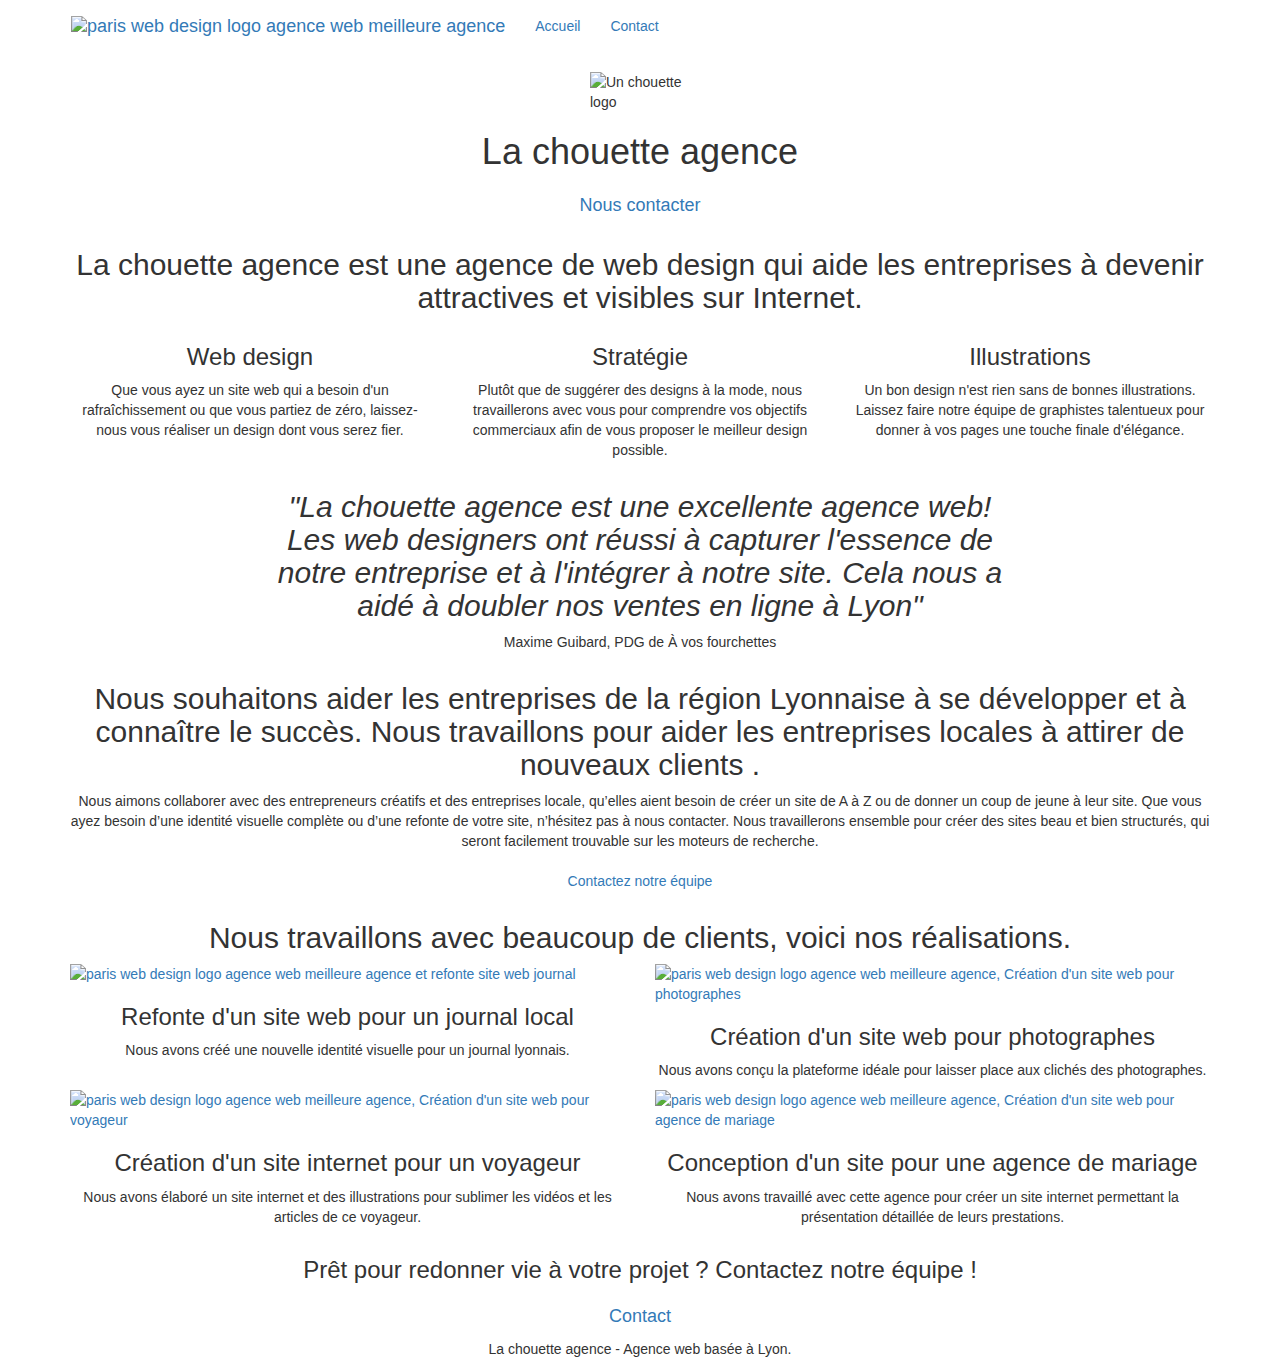
==== index.html @ 6ffe4ee4 "oopsi" ====
<!DOCTYPE html>
<html lang="fr">
  <head>
    <meta charset="utf-8" />
    <meta
      name="description"
      content="La Chouette agence, meilleure agence de web design à Lyon"
    />
    <meta
      name="viewport"
      content="width=device-width, initial-scale=1.0, viewport-fit=cover"
    />
    <link rel="shortcut icon" type="image/png" href="favicon.jpg" />
    <link
      rel="stylesheet"
      href="https://maxcdn.bootstrapcdn.com/bootstrap/3.3.5/css/bootstrap.min.css"
    />
    <link rel="stylesheet" type="text/css" href="style.min.css" />
    <link rel="stylesheet" type="text/css" href="./css/font-awesome.css" />
    <link rel="stylesheet" type="text/css" href="./css/et-line.css" />

    <title>
      La Chouette agence, meilleure agence de web design basé à Lyon
    </title>

    <!-- Analytics -->

    <!-- Analytics END -->
  </head>
  <body>
    <!-- Principal conteneur -->

    <main class="page-container">
      <!-- bloc-0 -->
      <div class="bloc bgc-white l-bloc" id="bloc-0">
        <div class="container bloc-sm">
          <nav class="navbar row">
            <div class="navbar-header">
              <a class="navbar-brand" href="index_modif.html"
                ><img
                  src="img/la-chouette-agence.png"
                  alt="paris web design logo agence web meilleure agence"
                  height="40"
              /></a>
              <button
                id="nav-toggle"
                type="button"
                class="ui-navbar-toggle navbar-toggle"
                data-toggle="collapse"
                data-target=".navbar-1"
              >
                <span class="sr-only">Toggle navigation</span
                ><span class="icon-bar"></span><span class="icon-bar"></span
                ><span class="icon-bar"></span>
              </button>
            </div>
            <div class="collapse navbar-collapse navbar-1 special-dropdown-nav">
              <ul class="site-navigation nav navbar-nav">
                <li>
                  <a href="index_modif.html">Accueil</a>
                </li>
                <li></li>
                <li>
                  <a href="contact.html">Contact</a>
                </li>
              </ul>
            </div>
          </nav>
        </div>
      </div>
      <!-- bloc-0 END -->

      <!-- bloc-1-presentation -->
      <div
        class="
          bloc
          bgc-dark-slate-blue
          bg-banniere
          d-bloc
          bg-t-edge
          bloc-bg-texture
          texture-paper
          b-parallax
        "
        id="bloc-1-hero"
      >
        <div class="container bloc-lg">
          <div class="row tight-width-whitespace">
            <div class="col-sm-12">
              <img
                src="img/logo.png"
                class="center-block image-resize-mode"
                width="100"
                alt="Un chouette logo"
              />
              <h1 class="text-center hero-bloc-text tc-white">
                La chouette agence
              </h1>
              <div class="text-center">
                <a
                  href="contact.html"
                  class="
                    btn btn-lg btn-clean btn-rd
                    cta-hero
                    btn-atomic-tangerine
                  "
                  id="cta-hero"
                  >Nous contacter</a
                >
              </div>
            </div>
          </div>
        </div>
      </div>
      <!-- bloc-1-presentation END -->

      <!-- bloc-2-services -->
      <div class="bloc bgc-white l-bloc" id="bloc-2-services">
        <div class="container bloc-md">
          <div class="row">
            <div class="col-sm-12 text-center">
              <h2>
                La chouette agence est une agence de web design qui aide les
                entreprises à devenir attractives et visibles sur Internet.
              </h2>
            </div>
          </div>
          <div class="row voffset-lg med-width-whitespace">
            <div class="col-sm-4">
              <div class="text-center">
                <span
                  class="
                    et-icon-browser
                    sm-shadow
                    icon-dark-slate-blue
                    icons
                    icon-lg
                  "
                ></span>
              </div>
              <h3 class="mg-md text-center">Web design</h3>
              <p class="text-center">
                Que vous ayez un site web qui a besoin d'un rafraîchissement ou
                que vous partiez de zéro, laissez-nous vous réaliser un design
                dont vous serez fier.
              </p>
            </div>
            <div class="col-sm-4">
              <div class="text-center">
                <span
                  class="
                    et-icon-presentation
                    sm-shadow
                    icon-dark-slate-blue
                    icons
                    icon-lg
                  "
                ></span>
              </div>
              <h3 class="mg-md text-center">Stratégie</h3>
              <p class="text-center">
                Plutôt que de suggérer des designs à la mode, nous travaillerons
                avec vous pour comprendre vos objectifs commerciaux afin de vous
                proposer le meilleur design possible.<br />
              </p>
            </div>
            <div class="col-sm-4">
              <div class="text-center">
                <span
                  class="
                    et-icon-edit
                    sm-shadow
                    icon-dark-slate-blue
                    icons
                    icon-lg
                  "
                ></span>
              </div>
              <h3 class="mg-md text-center">Illustrations</h3>
              <p class="text-center">
                Un bon design n'est rien sans de bonnes illustrations. Laissez
                faire notre équipe de graphistes talentueux pour donner à vos
                pages une touche finale d'élégance.
              </p>
            </div>
          </div>
          <div class="row voffset-lg voffset">
            <div class="col-xs-12 col-md-8 col-md-offset-2 text-center">
              <h2>
                <i>
                  "La chouette agence est une excellente agence web! Les web
                  designers ont réussi à capturer l'essence de notre entreprise
                  et à l'intégrer à notre site. Cela nous a aidé à doubler nos
                  ventes en ligne à Lyon"</i
                >
              </h2>
              <p>Maxime Guibard, PDG de À vos fourchettes</p>
            </div>
          </div>
        </div>
      </div>
      <!-- bloc-2-services END -->

      <!-- bloc-3-what-i-do -->
      <div
        class="
          bloc
          tc-white
          bgc-atomic-tangerine
          bg-presentation
          d-bloc
          bloc-bg-texture
          texture-paper
          b-parallax
        "
        id="bloc-3-what-i-do"
      >
        <div class="container bloc-lg">
          <div class="row tight-width-whitespace black-background">
            <div class="col-sm-12">
              <h2 class="mg-md text-center tc-white">
                Nous souhaitons aider les entreprises de la région Lyonnaise à
                se développer et à connaître le succès. Nous travaillons pour
                aider les entreprises locales à attirer de nouveaux clients .<br />
              </h2>
              <p class="text-center white">
                Nous aimons collaborer avec des entrepreneurs créatifs et des
                entreprises locale, qu’elles aient besoin de créer un site de A
                à Z ou de donner un coup de jeune à leur site. Que vous ayez
                besoin d’une identité visuelle complète ou d’une refonte de
                votre site, n’hésitez pas à nous contacter. Nous travaillerons
                ensemble pour créer des sites beau et bien structurés, qui
                seront facilement trouvable sur les moteurs de recherche.
                <br /><br /><a class="ltc-white bold-link" href="page2.html"
                  >Contactez notre équipe</a
                ><br />
              </p>
            </div>
          </div>
        </div>
      </div>
      <!-- bloc-3-what-i-do END -->

      <!-- bloc-4-portfolio -->
      <div
        class="bloc bgc-white bg-lines-h2-bg bg-repeat l-bloc"
        id="bloc-4-portfolio"
      >
        <div class="container bloc-lg">
          <div class="row">
            <div class="col-sm-12 text-center">
              <h2>
                Nous travaillons avec beaucoup de clients, voici nos
                réalisations.
              </h2>
            </div>
          </div>
          <div class="row tight-width-whitespace portfolio-row">
            <div class="col-sm-6">
              <a
                href="#"
                data-lightbox="img/1.jpg"
                data-gallery-id="gallery-1"
                data-caption="Refonte d'un site web pour un journal local"
                data-frame="snapshot-lb"
                ><img
                  src="img/1.jpg"
                  alt="paris web design logo agence web meilleure agence et refonte site web journal"
                  class="img-responsive portfolio-thumb"
              /></a>
              <h3 class="mg-md text-center">
                Refonte d'un site web pour un journal local
              </h3>
              <p class="text-center">
                Nous avons créé une nouvelle identité visuelle pour un journal
                lyonnais.
              </p>
            </div>
            <div class="col-sm-6">
              <a
                href="#"
                data-lightbox="img/2.jpg"
                data-gallery-id="gallery-1"
                data-caption="Création d'un site web pour photographes"
                data-frame="snapshot-lb"
                ><img
                  src="img/2.jpg"
                  class="img-responsive portfolio-thumb"
                  alt="paris web design logo agence web meilleure agence, Création d'un site web pour photographes"
              /></a>
              <h3 class="mg-md text-center">
                Création d'un site web pour photographes
              </h3>
              <p class="text-center">
                Nous avons conçu la plateforme idéale pour laisser place aux
                clichés des photographes.
              </p>
            </div>
          </div>
          <div class="row tight-width-whitespace portfolio-row">
            <div class="col-sm-6">
              <a
                href="#"
                data-lightbox="img/3.bmp"
                data-gallery-id="gallery-1"
                data-caption="Création d'un site internet pour un voyageur"
                data-frame="snapshot-lb"
                ><img
                  src="img/3.bmp"
                  class="img-responsive portfolio-thumb"
                  alt="paris web design logo agence web meilleure agence, Création d'un site web pour voyageur"
              /></a>
              <h3 class="mg-md text-center">
                Création d'un site internet pour un voyageur
              </h3>
              <p class="text-center">
                Nous avons élaboré un site internet et des illustrations pour
                sublimer les vidéos et les articles de ce voyageur.
              </p>
            </div>
            <div class="col-sm-6">
              <a
                href="#"
                data-lightbox="img/4.bmp"
                data-gallery-id="gallery-1"
                data-caption="Conception d'un site pour une agence de mariage"
                data-frame="snapshot-lb"
                ><img
                  src="img/4.bmp"
                  class="img-responsive portfolio-thumb"
                  alt="paris web design logo agence web meilleure agence, Création d'un site web pour agence de mariage"
              /></a>
              <h3 class="mg-md text-center">
                Conception d'un site pour une agence de mariage
              </h3>
              <p class="text-center">
                Nous avons travaillé avec cette agence pour créer un site
                internet permettant la présentation détaillée de leurs
                prestations.
              </p>
            </div>
          </div>
        </div>
      </div>
      <!-- bloc-4-portfolio END -->

      <!-- bloc-5-cta -->
      <div
        class="
          bloc
          bgc-dark-slate-blue
          bg-banniere
          d-bloc
          bloc-bg-texture
          texture-paper
        "
        id="bloc-5-cta"
      >
        <div class="container bloc-lg">
          <div class="row">
            <h3 class="mg-md text-center tc-white">
              Prêt pour redonner vie à votre projet ? Contactez notre équipe !
            </h3>
            <div class="col-sm-12 text-center">
              <a
                href="page2.html"
                class="
                  btn btn-atomic-tangerine btn-clean btn-rd btn-lg
                  cta-hero
                "
                >Contact</a
              >
            </div>
          </div>
        </div>
      </div>
      <!-- bloc-5-cta END -->

      <!-- Footer - bloc-8 -->
      <div class="bloc bgc-atomic-tangerine d-bloc" id="bloc-8">
        <div class="container bloc-sm">
          <div class="row">
            <div class="col-sm-12">
              <p class="text-center white">
                La chouette agence - Agence web basée à Lyon.<br />
              </p>
              <div class="row row-no-gutters social">
                <div class="col-sm-3">
                  <div  class="text-center">
                    <a class="social" href="https://twitter.com"aria-label="twitter"
                      ><span  class="fa fa-twitter icon-md"></span
                    ></a>
                  </div>
                </div>
                <div class="col-sm-3">
                  <div class="text-center">
                    <a class="social" aria-label="facebook" href="
                    https://fr-fr.facebook.com"
                      ><span class="fa fa-facebook icon-md"></span
                    ></a>
                  </div>
                </div>
                <div class="col-sm-3">
                  <div class="text-center">
                    <a class="social" aria-label="dribbble" href="
                    https://dribbble.com
                    "
                      ><span class="fa fa-dribbble icon-md"></span
                    ></a>
                  </div>
                </div>
                <div class="col-sm-3">
                  <div class="text-center">
                    <a class="social" aria-label="instagram" href="
                    https://www.instagram.com"
                      ><span class="fa fa-instagram icon-md"></span
                    ></a>
                  </div>
                </div>
              </div>
            </div>
          </div>
        </div>
      </div>
      <!-- Footer - bloc-8 END -->
    </main>
    <!-- Principal conteneur END -->
    <script
      src="https://code.jquery.com/jquery-2.1.0.min.js"
      integrity="sha256-8oQ1OnzE2X9v4gpRVRMb1DWHoPHJilbur1LP9ykQ9H0="
      crossorigin="anonymous"
    ></script>
    <script src="https://maxcdn.bootstrapcdn.com/bootstrap/3.3.5/js/bootstrap.min.js"></script>
    <script src="./js/blocs.js"></script>
    <script src="./js/jquery.touchSwipe.js"></script>
    <script src="./js/gmaps.js"></script>
  </body>
</html>
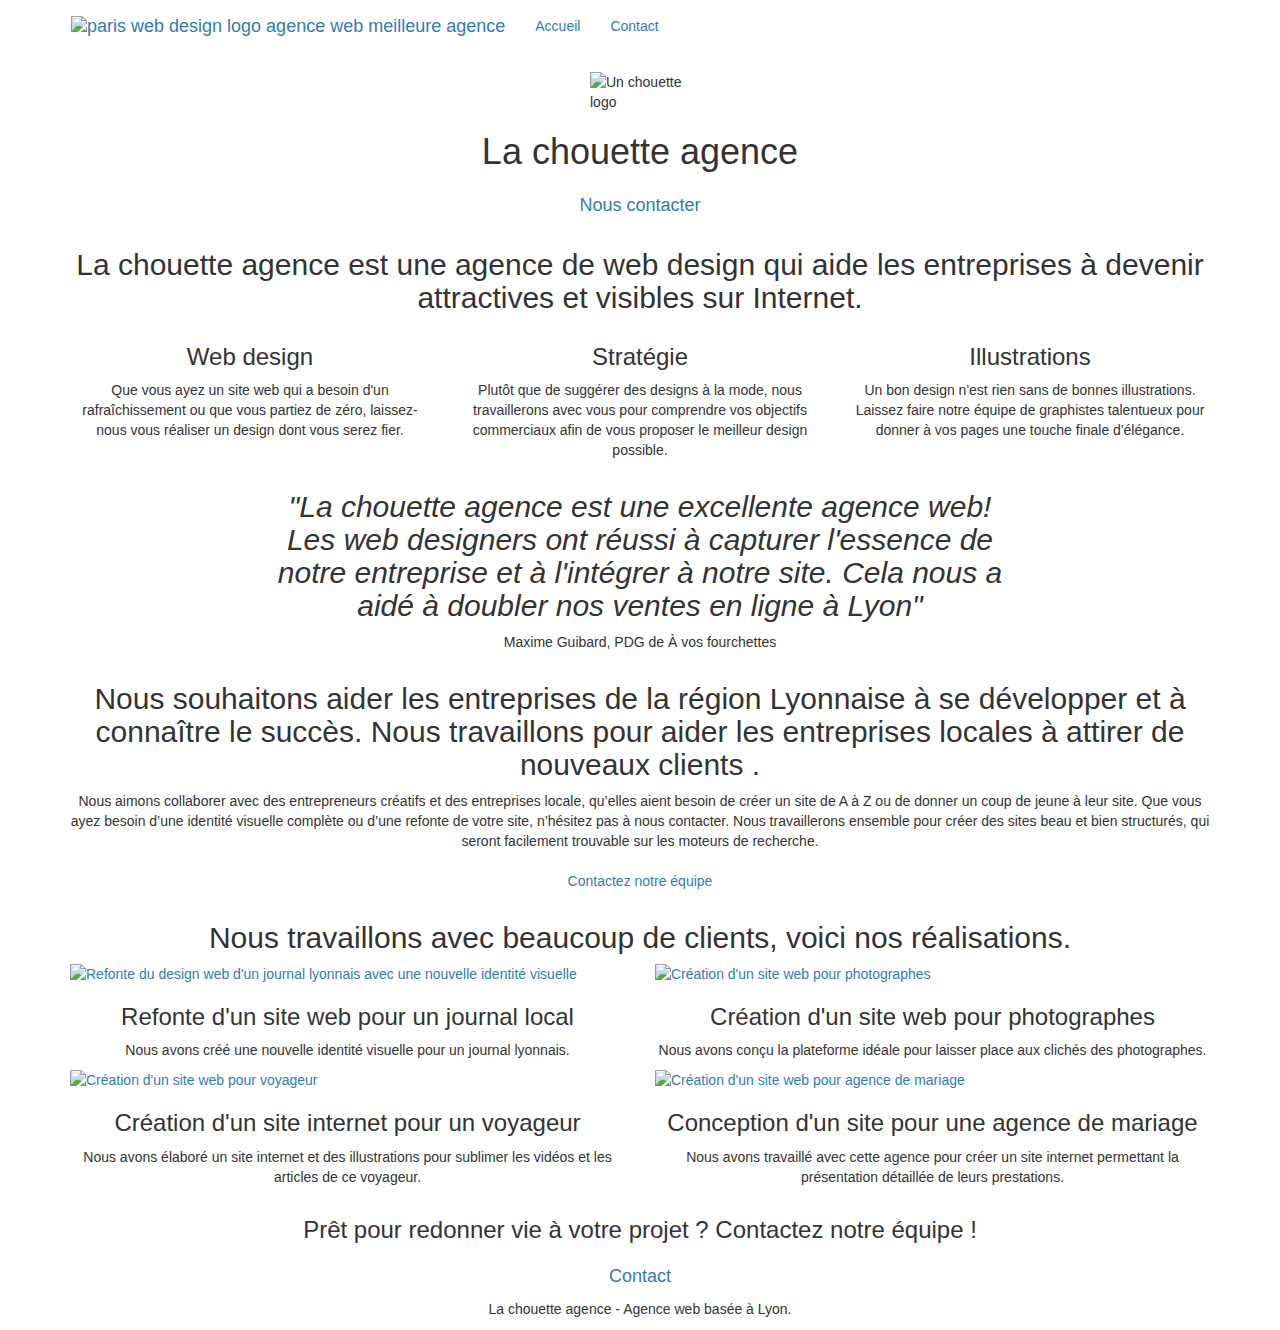
==== commit b71d4bca: "maj" ====
--- a/index.html
+++ b/index.html
@@ -36,7 +36,7 @@
         <div class="container bloc-sm">
           <nav class="navbar row">
             <div class="navbar-header">
-              <a class="navbar-brand" href="index_modif.html"
+              <a class="navbar-brand" href="index.html"
                 ><img
                   src="img/la-chouette-agence.png"
                   alt="paris web design logo agence web meilleure agence"
@@ -57,7 +57,7 @@
             <div class="collapse navbar-collapse navbar-1 special-dropdown-nav">
               <ul class="site-navigation nav navbar-nav">
                 <li>
-                  <a href="index_modif.html">Accueil</a>
+                  <a href="index.html">Accueil</a>
                 </li>
                 <li></li>
                 <li>
@@ -231,7 +231,7 @@
                 votre site, n’hésitez pas à nous contacter. Nous travaillerons
                 ensemble pour créer des sites beau et bien structurés, qui
                 seront facilement trouvable sur les moteurs de recherche.
-                <br /><br /><a class="ltc-white bold-link" href="page2.html"
+                <br /><br /><a class="ltc-white bold-link" href="contact.html"
                   >Contactez notre équipe</a
                 ><br />
               </p>
@@ -265,7 +265,7 @@
                 data-frame="snapshot-lb"
                 ><img
                   src="img/1.jpg"
-                  alt="paris web design logo agence web meilleure agence et refonte site web journal"
+                  alt="Refonte du design web d'un journal lyonnais avec une nouvelle identité visuelle"
                   class="img-responsive portfolio-thumb"
               /></a>
               <h3 class="mg-md text-center">
@@ -286,7 +286,7 @@
                 ><img
                   src="img/2.jpg"
                   class="img-responsive portfolio-thumb"
-                  alt="paris web design logo agence web meilleure agence, Création d'un site web pour photographes"
+                  alt="Création d'un site web pour photographes"
               /></a>
               <h3 class="mg-md text-center">
                 Création d'un site web pour photographes
@@ -308,7 +308,7 @@
                 ><img
                   src="img/3.bmp"
                   class="img-responsive portfolio-thumb"
-                  alt="paris web design logo agence web meilleure agence, Création d'un site web pour voyageur"
+                  alt="Création d'un site web pour voyageur"
               /></a>
               <h3 class="mg-md text-center">
                 Création d'un site internet pour un voyageur
@@ -328,7 +328,7 @@
                 ><img
                   src="img/4.bmp"
                   class="img-responsive portfolio-thumb"
-                  alt="paris web design logo agence web meilleure agence, Création d'un site web pour agence de mariage"
+                  alt="Création d'un site web pour agence de mariage"
               /></a>
               <h3 class="mg-md text-center">
                 Conception d'un site pour une agence de mariage
@@ -363,7 +363,7 @@
             </h3>
             <div class="col-sm-12 text-center">
               <a
-                href="page2.html"
+                href="contact.html"
                 class="
                   btn btn-atomic-tangerine btn-clean btn-rd btn-lg
                   cta-hero
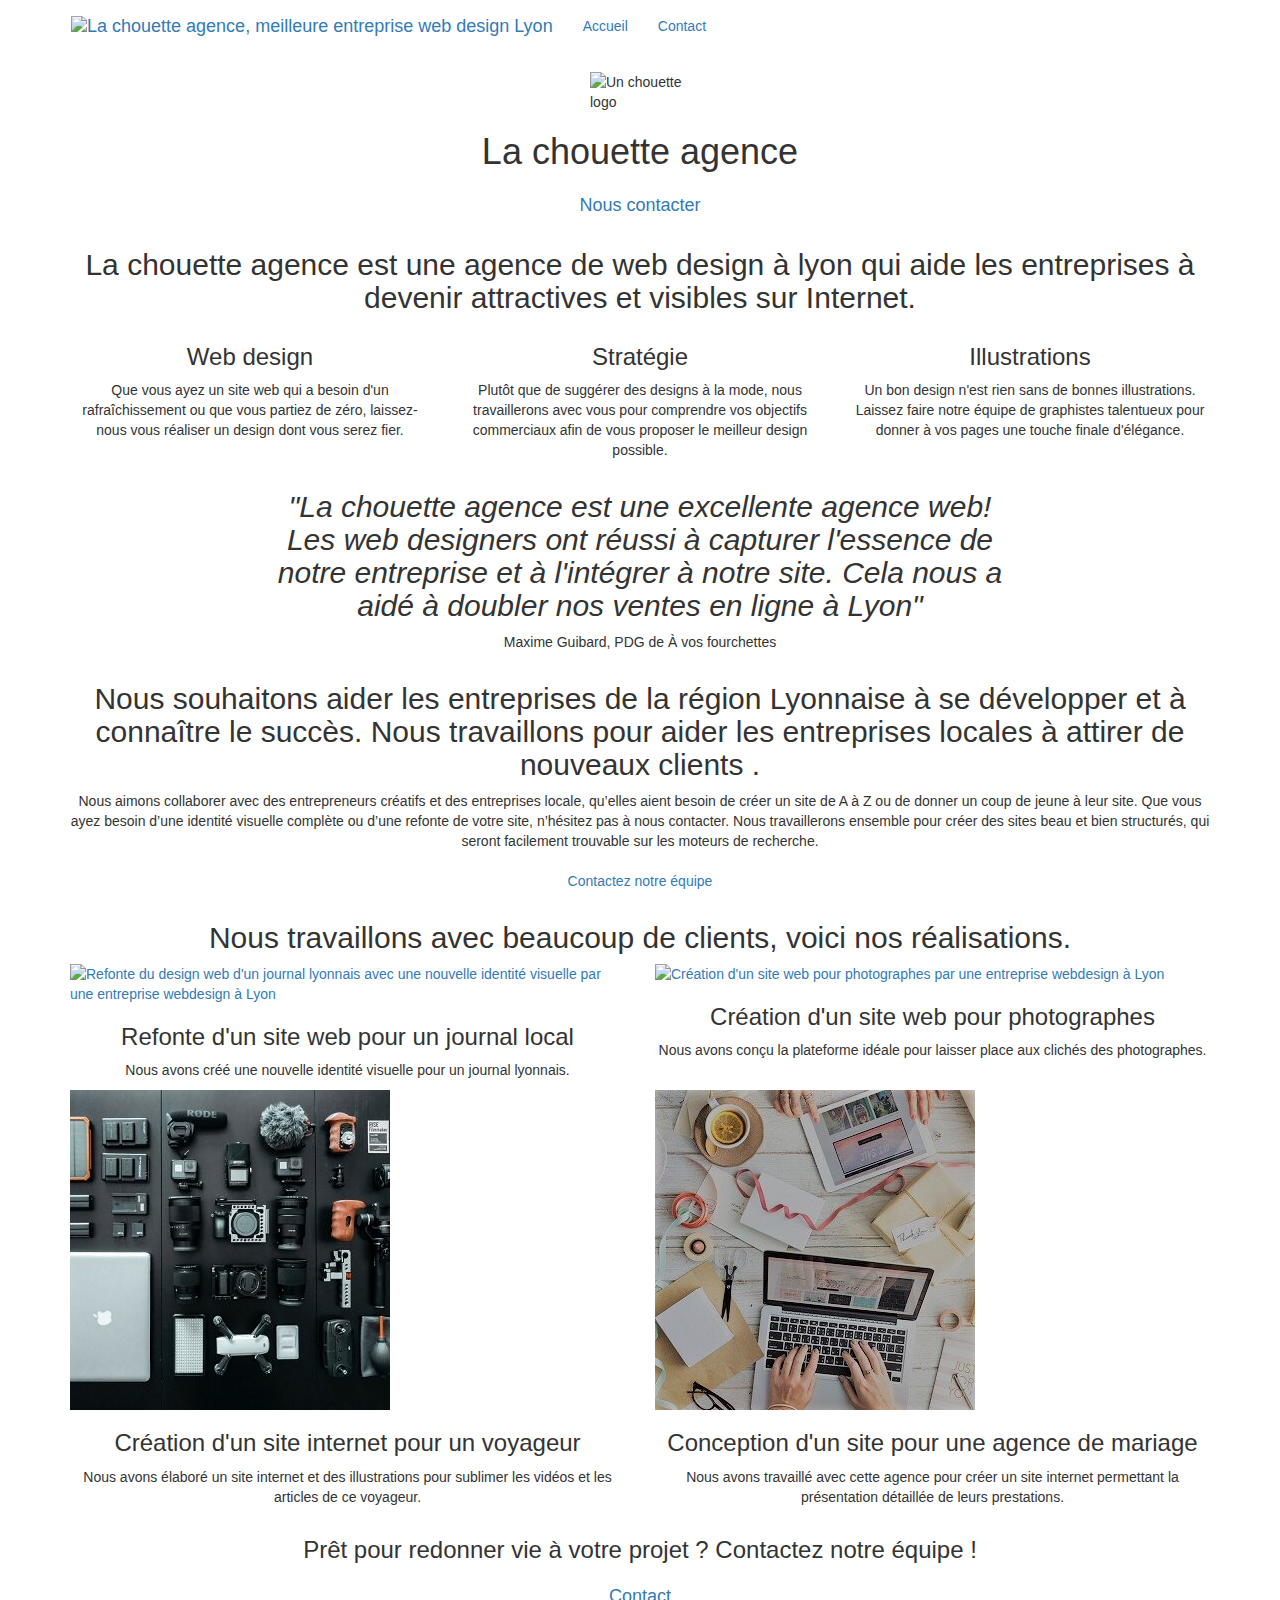
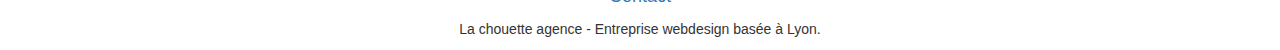
==== commit 826e5b3b: "updates img" ====
--- a/index.html
+++ b/index.html
@@ -39,7 +39,7 @@
               <a class="navbar-brand" href="index.html"
                 ><img
                   src="img/la-chouette-agence.png"
-                  alt="paris web design logo agence web meilleure agence"
+                  alt="La chouette agence, meilleure entreprise web design Lyon"
                   height="40"
               /></a>
               <button
@@ -120,7 +120,7 @@
           <div class="row">
             <div class="col-sm-12 text-center">
               <h2>
-                La chouette agence est une agence de web design qui aide les
+                La chouette agence est une agence de web design à lyon qui aide les
                 entreprises à devenir attractives et visibles sur Internet.
               </h2>
             </div>
@@ -265,7 +265,7 @@
                 data-frame="snapshot-lb"
                 ><img
                   src="img/1.jpg"
-                  alt="Refonte du design web d'un journal lyonnais avec une nouvelle identité visuelle"
+                  alt="Refonte du design web d'un journal lyonnais avec une nouvelle identité visuelle par une entreprise webdesign à Lyon"
                   class="img-responsive portfolio-thumb"
               /></a>
               <h3 class="mg-md text-center">
@@ -286,7 +286,7 @@
                 ><img
                   src="img/2.jpg"
                   class="img-responsive portfolio-thumb"
-                  alt="Création d'un site web pour photographes"
+                  alt="Création d'un site web pour photographes par une entreprise webdesign à Lyon"
               /></a>
               <h3 class="mg-md text-center">
                 Création d'un site web pour photographes
@@ -301,12 +301,12 @@
             <div class="col-sm-6">
               <a
                 href="#"
-                data-lightbox="img/3.bmp"
+                data-lightbox="img/3.jpg"
                 data-gallery-id="gallery-1"
-                data-caption="Création d'un site internet pour un voyageur"
+                data-caption="Création d'un site internet pour un voyageur par une entreprise webdesign à Lyon"
                 data-frame="snapshot-lb"
                 ><img
-                  src="img/3.bmp"
+                  src="img/3.jpg"
                   class="img-responsive portfolio-thumb"
                   alt="Création d'un site web pour voyageur"
               /></a>
@@ -321,14 +321,14 @@
             <div class="col-sm-6">
               <a
                 href="#"
-                data-lightbox="img/4.bmp"
+                data-lightbox="img/4.jpg"
                 data-gallery-id="gallery-1"
                 data-caption="Conception d'un site pour une agence de mariage"
                 data-frame="snapshot-lb"
                 ><img
-                  src="img/4.bmp"
+                  src="img/4.jpg"
                   class="img-responsive portfolio-thumb"
-                  alt="Création d'un site web pour agence de mariage"
+                  alt="Création d'un site web pour agence de mariage par une entreprise webdesign à Lyon"
               /></a>
               <h3 class="mg-md text-center">
                 Conception d'un site pour une agence de mariage
@@ -382,7 +382,7 @@
           <div class="row">
             <div class="col-sm-12">
               <p class="text-center white">
-                La chouette agence - Agence web basée à Lyon.<br />
+                La chouette agence - Entreprise webdesign basée à Lyon.<br />
               </p>
               <div class="row row-no-gutters social">
                 <div class="col-sm-3">
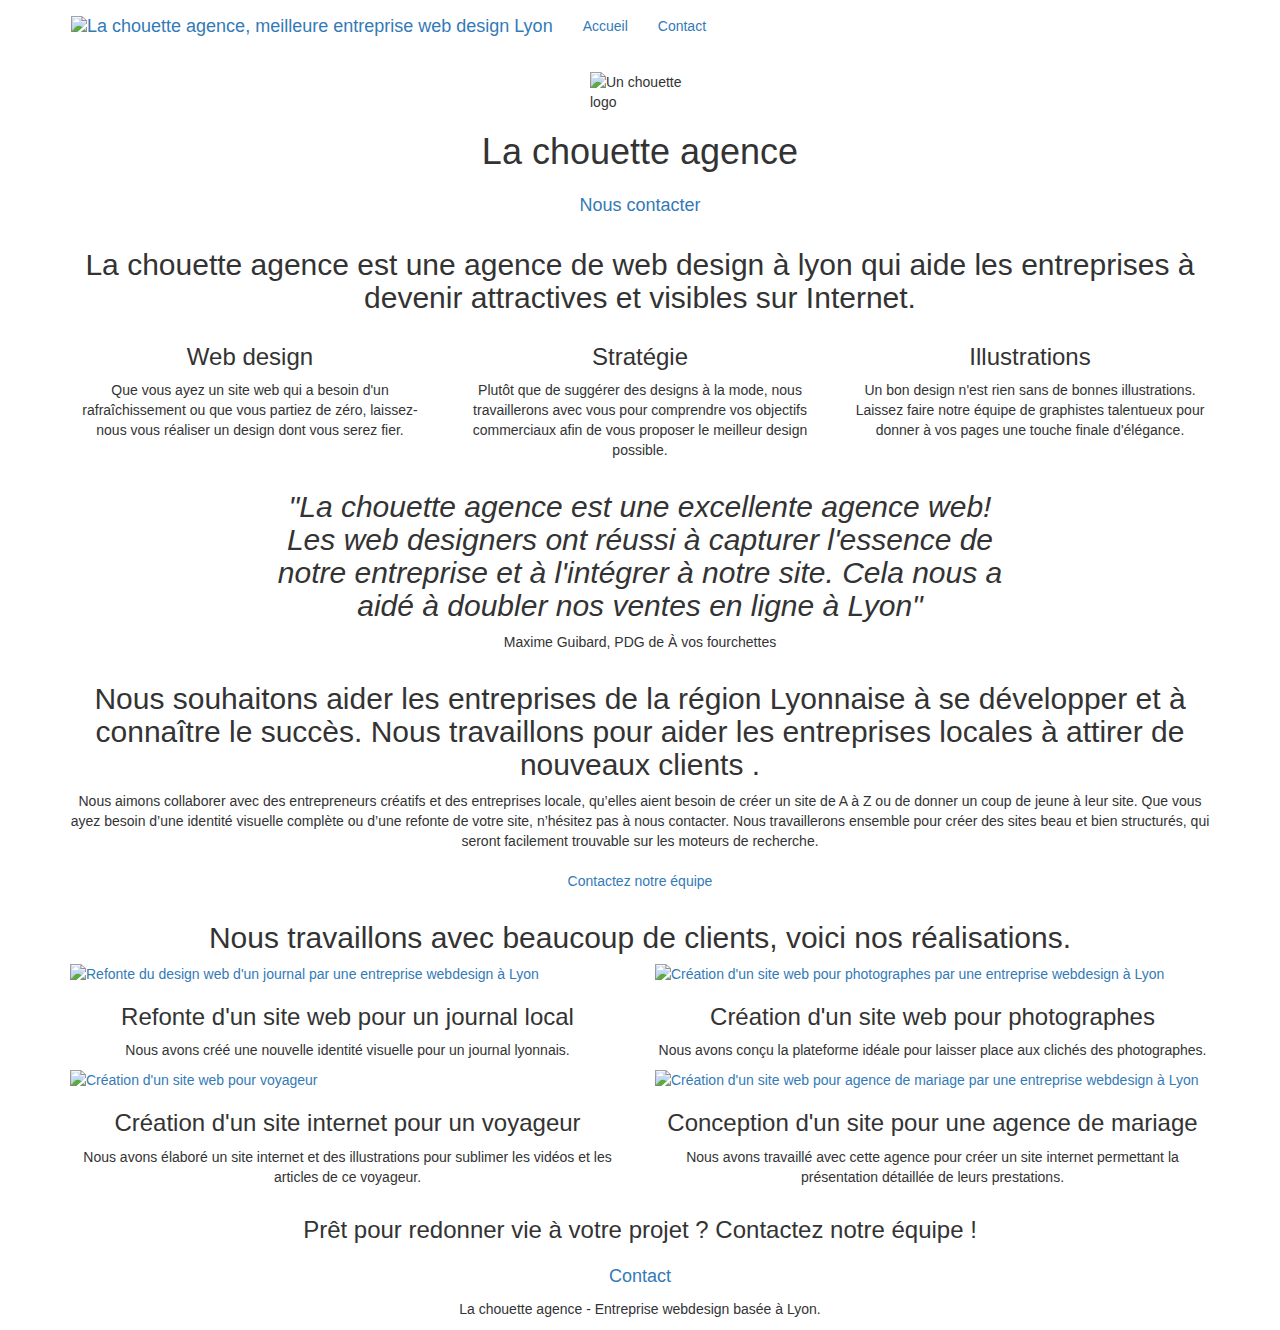
==== commit 2be098c3: "saoulé" ====
--- a/index.html
+++ b/index.html
@@ -38,7 +38,7 @@
             <div class="navbar-header">
               <a class="navbar-brand" href="index.html"
                 ><img
-                  src="img/la-chouette-agence.png"
+                  src="img/la-chouette-agence.webp"
                   alt="La chouette agence, meilleure entreprise web design Lyon"
                   height="40"
               /></a>
@@ -88,7 +88,7 @@
           <div class="row tight-width-whitespace">
             <div class="col-sm-12">
               <img
-                src="img/logo.png"
+                src="img/logo.webp"
                 class="center-block image-resize-mode"
                 width="100"
                 alt="Un chouette logo"
@@ -259,13 +259,13 @@
             <div class="col-sm-6">
               <a
                 href="#"
-                data-lightbox="img/1.jpg"
+                data-lightbox="img/1.webp"
                 data-gallery-id="gallery-1"
                 data-caption="Refonte d'un site web pour un journal local"
                 data-frame="snapshot-lb"
                 ><img
-                  src="img/1.jpg"
-                  alt="Refonte du design web d'un journal lyonnais avec une nouvelle identité visuelle par une entreprise webdesign à Lyon"
+                  src="img/1.webp"
+                  alt="Refonte du design web d'un journal par une entreprise webdesign à Lyon"
                   class="img-responsive portfolio-thumb"
               /></a>
               <h3 class="mg-md text-center">
@@ -279,12 +279,12 @@
             <div class="col-sm-6">
               <a
                 href="#"
-                data-lightbox="img/2.jpg"
+                data-lightbox="img/2.webp"
                 data-gallery-id="gallery-1"
                 data-caption="Création d'un site web pour photographes"
                 data-frame="snapshot-lb"
                 ><img
-                  src="img/2.jpg"
+                  src="img/2.webp"
                   class="img-responsive portfolio-thumb"
                   alt="Création d'un site web pour photographes par une entreprise webdesign à Lyon"
               /></a>
@@ -301,12 +301,12 @@
             <div class="col-sm-6">
               <a
                 href="#"
-                data-lightbox="img/3.jpg"
+                data-lightbox="img/3.webp"
                 data-gallery-id="gallery-1"
                 data-caption="Création d'un site internet pour un voyageur par une entreprise webdesign à Lyon"
                 data-frame="snapshot-lb"
                 ><img
-                  src="img/3.jpg"
+                  src="img/3.webp"
                   class="img-responsive portfolio-thumb"
                   alt="Création d'un site web pour voyageur"
               /></a>
@@ -321,12 +321,12 @@
             <div class="col-sm-6">
               <a
                 href="#"
-                data-lightbox="img/4.jpg"
+                data-lightbox="img/4.webp"
                 data-gallery-id="gallery-1"
                 data-caption="Conception d'un site pour une agence de mariage"
                 data-frame="snapshot-lb"
                 ><img
-                  src="img/4.jpg"
+                  src="img/4.webp"
                   class="img-responsive portfolio-thumb"
                   alt="Création d'un site web pour agence de mariage par une entreprise webdesign à Lyon"
               /></a>
@@ -387,7 +387,7 @@
               <div class="row row-no-gutters social">
                 <div class="col-sm-3">
                   <div  class="text-center">
-                    <a class="social" href="https://twitter.com"aria-label="twitter"
+                    <a class="social" href="https://twitter.com" aria-label="twitter"
                       ><span  class="fa fa-twitter icon-md"></span
                     ></a>
                   </div>
